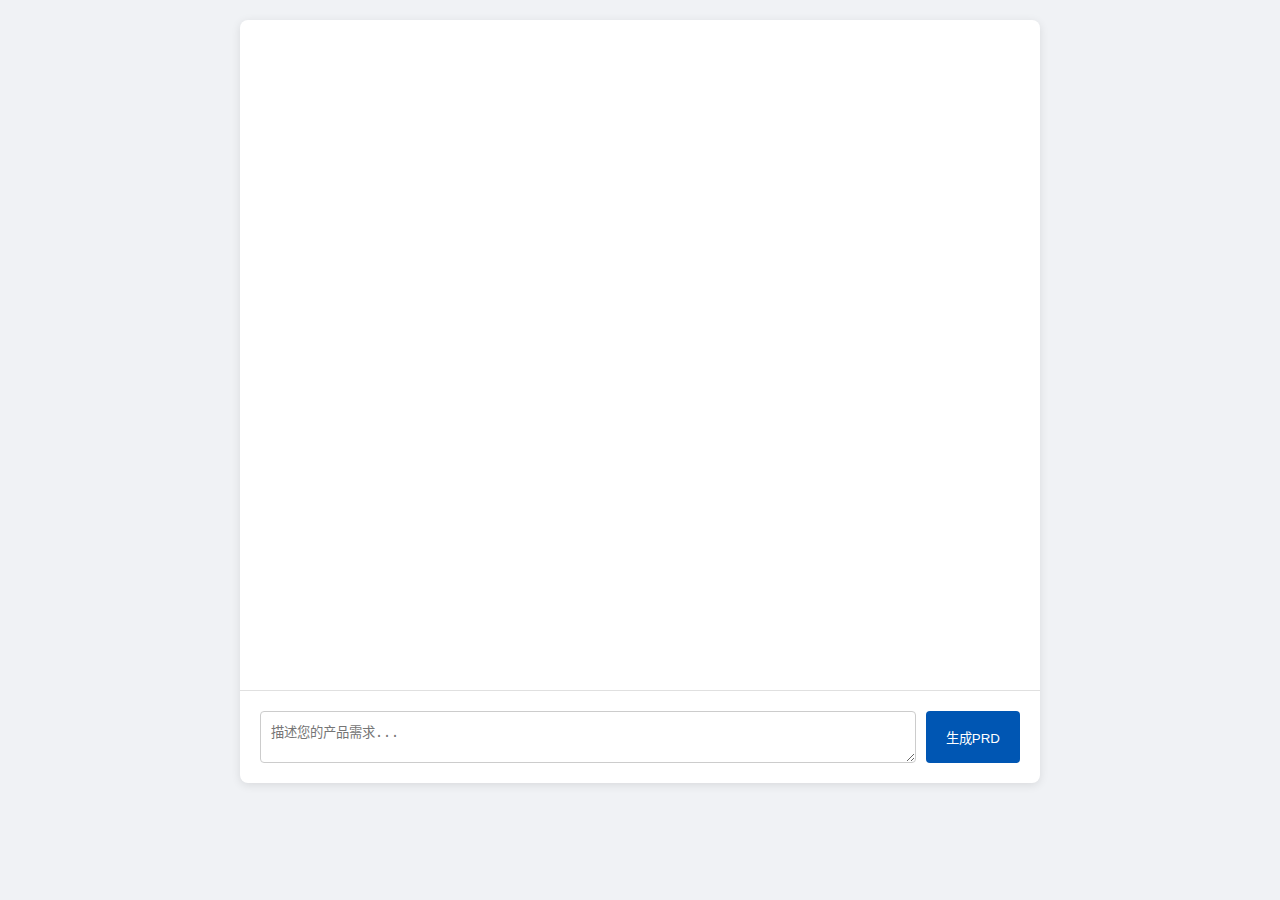
==== chat.html @ f4235d31 "first" ====
<!DOCTYPE html>
<html lang="zh-CN">
<head>
    <meta charset="UTF-8">
    <meta name="viewport" content="width=device-width, initial-scale=1.0">
    <title>ChatPRD - 聊天界面</title>
    <link rel="stylesheet" href="chat-style.css">
</head>
<body>
    <div id="chat-container">
        <div id="chat-messages"></div>
        <form id="chat-form">
            <textarea id="user-input" placeholder="描述您的产品需求..."></textarea>
            <button type="submit">生成PRD</button>
        </form>
    </div>
    <script>
        const config = {
            apiUrl: "https://open.bigmodel.cn/api/paas/v4/chat/completions", // ChatGPT API的URL
            apiKey: "4327b97965ce2715a8622b30d230e673.0P5kreD2wip29SOq", // 替换为您的API密钥
            model: "glm-4", // 使用的模型
            systemPrompt: "你是一个专门生成产品需求文档（PRD）的助手。" // 系统提示
        };

    </script>

    <script src="chat-script.js"></script>
</body>
</html>
---- chat-style.css ----
body {
  font-family: Arial, sans-serif;
  margin: 0;
  padding: 0;
  background-color: #f0f2f5;
}

#chat-container {
  max-width: 800px;
  margin: 20px auto;
  background-color: white;
  border-radius: 8px;
  box-shadow: 0 2px 10px rgba(0,0,0,0.1);
  overflow: hidden;
}

#chat-messages {
  height: 70vh;
  overflow-y: auto;
  padding: 20px;
}

.message {
  margin-bottom: 15px;
  padding: 10px;
  border-radius: 8px;
  max-width: 70%;
}

.user {
  background-color: #e3f2fd;
  align-self: flex-end;
  margin-left: auto;
}

.system {
  background-color: #f1f0f0;
}

#chat-form {
  display: flex;
  padding: 20px;
  border-top: 1px solid #e0e0e0;
}

#user-input {
  flex-grow: 1;
  padding: 10px;
  border: 1px solid #ccc;
  border-radius: 4px;
  resize: vertical;
}

button {
  background-color: #0056b3;
  color: white;
  border: none;
  padding: 10px 20px;
  margin-left: 10px;
  border-radius: 4px;
  cursor: pointer;
}

button:hover {
  background-color: #003d82;
}
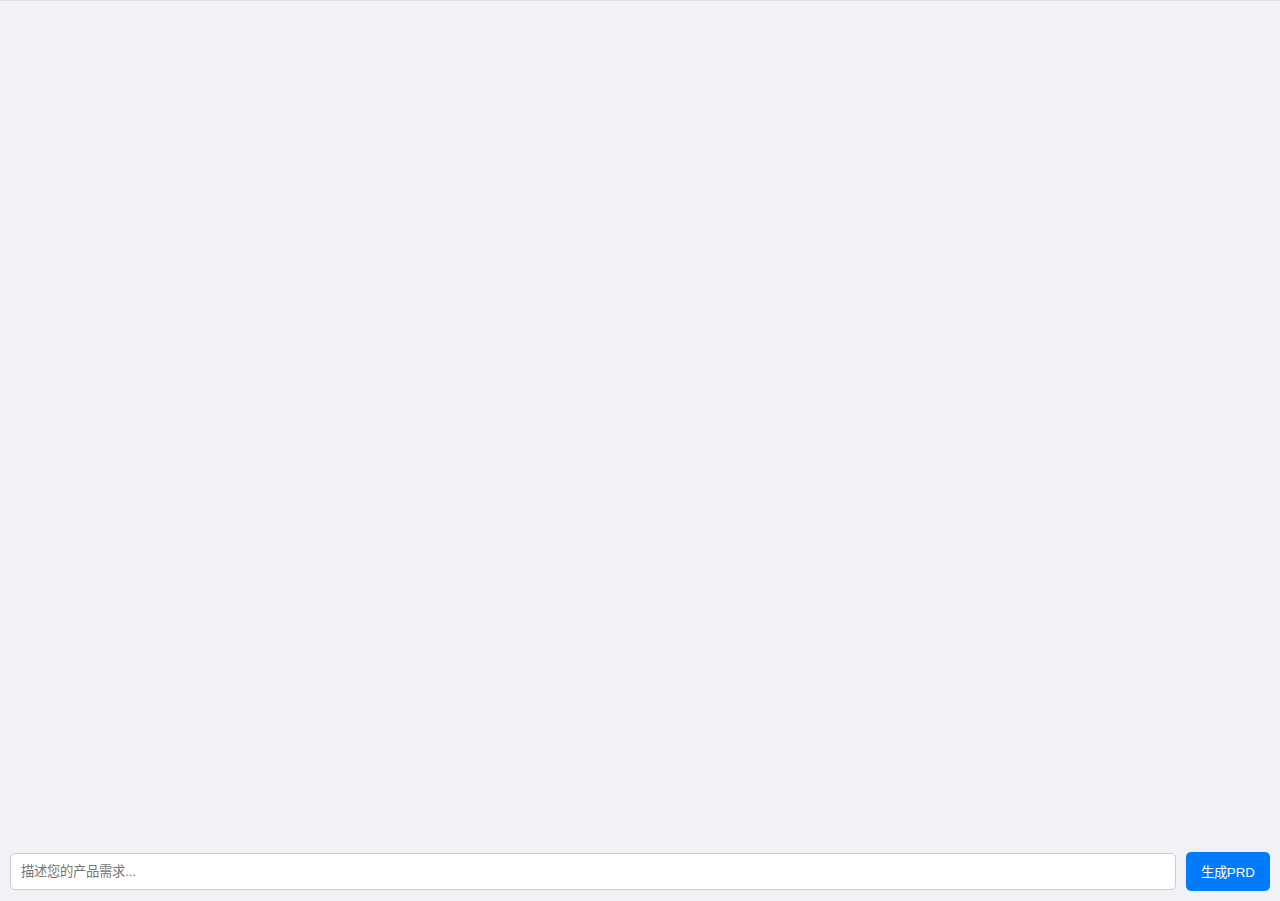
==== commit 027f2e18: "commit" ====
--- a/chat.html
+++ b/chat.html
@@ -1,29 +1,47 @@
 <!DOCTYPE html>
 <html lang="zh-CN">
 <head>
+    <!-- Google tag (gtag.js) -->
+    <script async src="https://www.googletagmanager.com/gtag/js?id=G-4WBFY7B10E"></script>
+    <script>
+      window.dataLayer = window.dataLayer || [];
+      function gtag(){dataLayer.push(arguments);}
+      gtag('js', new Date());
+    
+      gtag('config', 'G-4WBFY7B10E');
+    </script>
     <meta charset="UTF-8">
     <meta name="viewport" content="width=device-width, initial-scale=1.0">
     <title>ChatPRD - 聊天界面</title>
     <link rel="stylesheet" href="chat-style.css">
 </head>
 <body>
-    <div id="chat-container">
-        <div id="chat-messages"></div>
-        <form id="chat-form">
-            <textarea id="user-input" placeholder="描述您的产品需求..."></textarea>
-            <button type="submit">生成PRD</button>
-        </form>
-    </div>
+    <form id="chat-form">
+        <div id="chat-container">
+            <div id="chat-messages">
+                <!-- 初始消息已被移除 -->
+            </div>
+            <div id="loading-indicator" style="display: none;">
+                <span class="dot">.</span>
+                <span class="dot">.</span>
+                <span class="dot">.</span>
+            </div>
+            <div id="user-input-container">
+                <input type="text" id="user-input" placeholder="描述您的产品需求..." />
+                <button id="generate-button" type="submit">生成PRD</button>
+            </div>
+        </div>
+    </form>
     <script>
         const config = {
             apiUrl: "https://open.bigmodel.cn/api/paas/v4/chat/completions", // ChatGPT API的URL
             apiKey: "4327b97965ce2715a8622b30d230e673.0P5kreD2wip29SOq", // 替换为您的API密钥
             model: "glm-4", // 使用的模型
-            systemPrompt: "你是一个专门生成产品需求文档（PRD）的助手。" // 系统提示
+            systemPrompt: "你是一个专门生成产品需求文档（PRD）的助手。",// 系统提示
+            maxTokens: 3000 // 设置最大token数
         };
 
     </script>
-
     <script src="chat-script.js"></script>
 </body>
 </html>
--- a/chat-style.css
+++ b/chat-style.css
@@ -5,19 +5,24 @@
   background-color: #f0f2f5;
 }
 
+html, body {
+    height: 100%; /* 使html和body占满整个视口 */
+    margin: 0; /* 去掉默认边距 */
+}
+
 #chat-container {
-  max-width: 800px;
-  margin: 20px auto;
-  background-color: white;
-  border-radius: 8px;
-  box-shadow: 0 2px 10px rgba(0,0,0,0.1);
-  overflow: hidden;
+  display: flex;
+  flex-direction: column;
+  height: 100vh; /* 使容器占满整个视口高度 */
+  width: 100%; /* 确保宽度为100% */
 }
 
 #chat-messages {
-  height: 70vh;
-  overflow-y: auto;
-  padding: 20px;
+  flex-grow: 1; /* 使聊天消息区域占据剩余空间 */
+  overflow-y: auto; /* 允许滚动 */
+  width: 100%; /* 宽度100% */
+  box-sizing: border-box; /* 包含内边距和边框在内的宽度计算 */
+  padding: 10px; /* 添加内边距，避免内容紧贴边缘 */
 }
 
 .message {
@@ -39,16 +44,37 @@
 
 #chat-form {
   display: flex;
-  padding: 20px;
   border-top: 1px solid #e0e0e0;
 }
 
+#user-input-container {
+  display: flex; /* 使用flexbox布局 */
+  align-items: center; /* 垂直居中输入框和按钮 */
+  padding: 10px; /* 添加内边距 */
+  width: 100%; /* 确保宽度为100% */
+  box-sizing: border-box; /* 包含内边距和边框在内的宽度计算 */
+}
+
 #user-input {
-  flex-grow: 1;
-  padding: 10px;
-  border: 1px solid #ccc;
-  border-radius: 4px;
-  resize: vertical;
+  flex-grow: 1; /* 输入框占据剩余空间 */
+  padding: 10px; /* 添加内边距 */
+  border: 1px solid #ccc; /* 边框样式 */
+  border-radius: 5px; /* 圆角 */
+  width: calc(100% - 120px); /* 确保输入框宽度适应按钮 */
+}
+
+#generate-button {
+  margin-left: 10px; /* 按钮与输入框之间的间距 */
+  padding: 10px 15px; /* 按钮内边距 */
+  background-color: #007bff; /* 按钮背景颜色 */
+  color: white; /* 字体颜色 */
+  border: none; /* 去掉边框 */
+  border-radius: 5px; /* 圆角 */
+  cursor: pointer; /* 鼠标悬停时显示手型 */
+}
+
+#generate-button:hover {
+  background-color: #0056b3; /* 悬停时的背景颜色 */
 }
 
 button {
@@ -64,3 +90,68 @@
 button:hover {
   background-color: #003d82;
 }
+
+#loading-indicator {
+    font-size: 1rem;
+    color: #555;
+    margin-top: 10px;
+    text-align: left; /* 左对齐 */
+    display: none; /* 初始隐藏加载指示器 */
+}
+
+.dot {
+    display: inline-block;
+    opacity: 0; /* 初始透明度为0 */
+    animation: dot-blink 1s infinite; /* 将动画持续时间设置为1秒 */
+    margin: 0px; /* 设置点之间的右边距，调整此值以缩小间隔 */
+}
+
+.dot:nth-child(1) {
+    animation-delay: 0s; /* 第一个点立即出现 */
+}
+
+.dot:nth-child(2) {
+    animation-delay: 0.2s; /* 第二个点延迟0.2秒出现 */
+}
+
+.dot:nth-child(3) {
+    animation-delay: 0.4s; /* 第三个点延迟0.4秒出现 */
+}
+
+@keyframes dot-blink {
+    0%, 20% {
+        opacity: 0; /* 透明 */
+    }
+    40%, 60% {
+        opacity: 1; /* 不透明 */
+    }
+    80%, 100% {
+        opacity: 0; /* 透明 */
+    }
+}
+
+#options {
+    position: absolute;
+    top: 50%;
+    display: flex; /* 使用flexbox布局 */
+    flex-direction: column; /* 垂直排列按钮 */
+    align-items: center; /* 水平居中按钮 */
+    margin-top: 20px; /* 上边距 */
+    width: 100%; /* 确保宽度为100% */
+}
+
+.option-button {
+    margin: 5px; /* 按钮之间的间距 */
+    padding: 10px 15px; /* 按钮内边距 */
+    font-size: 1rem; /* 字体大小 */
+    background-color: #007bff; /* 按钮背景颜色 */
+    color: white; /* 字体颜色 */
+    border: none; /* 去掉边框 */
+    border-radius: 5px; /* 圆角 */
+    cursor: pointer; /* 鼠标悬停时显示手型 */
+    transition: background-color 0.3s; /* 背景颜色过渡 */
+}
+
+.option-button:hover {
+    background-color: #0056b3; /* 悬停时的背景颜色 */
+}
